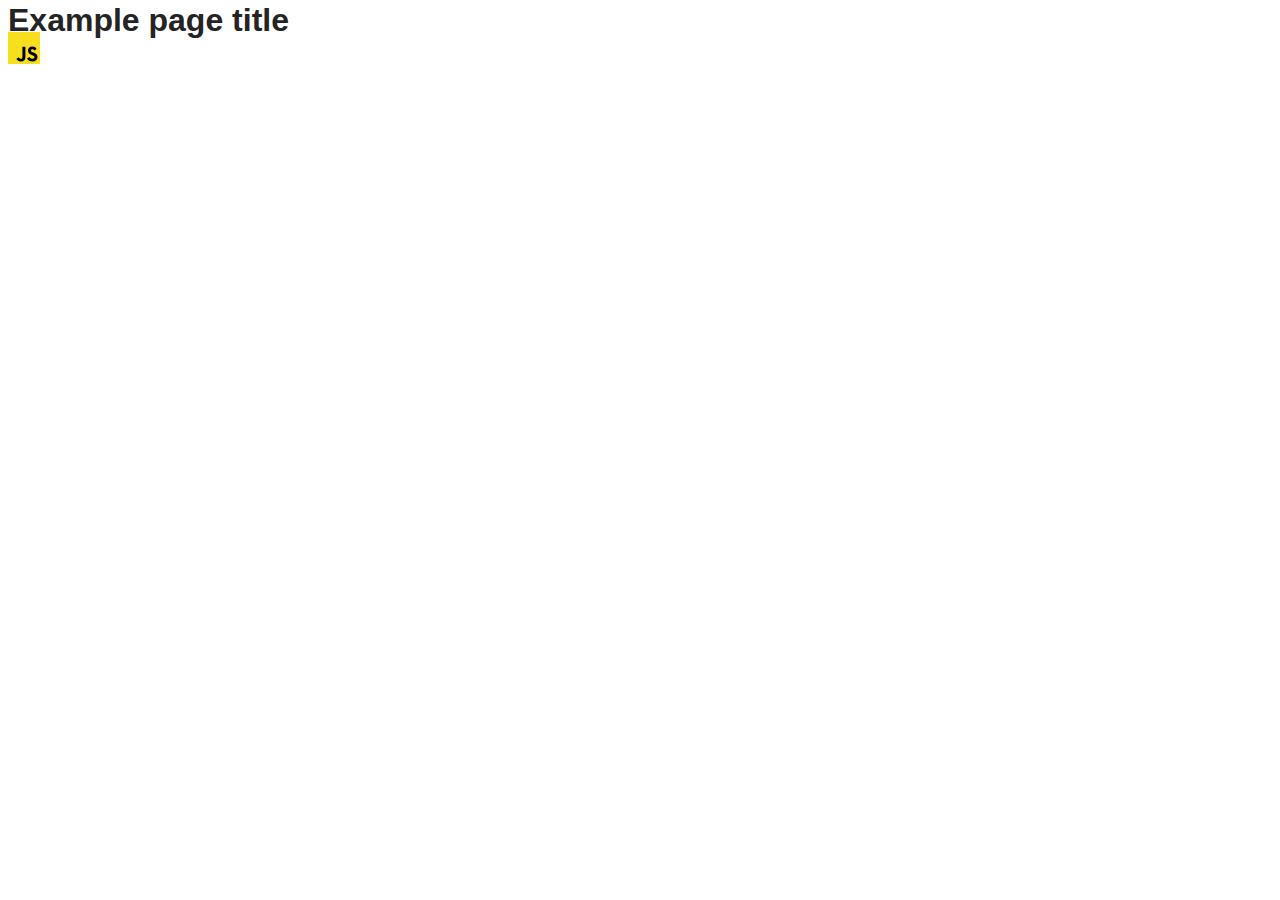
==== src/index.html @ b9e8811c "Initial commit" ====
<!DOCTYPE html>
<html lang="en">
  <head>
    <meta charset="UTF-8" />
    <link rel="icon" type="image/svg+xml" href="/favicon.svg" />
    <meta name="viewport" content="width=device-width, initial-scale=1.0" />
    <title>Vanilla App Template</title>
    <link rel="stylesheet" href="./css/styles.css" />
  </head>
  <body>
    <load ="partials/header.html" />

    <section>
      <h1>Example page title</h1>
      <!-- Path to images as from index.html file -->
      <img src="./img/javascript.svg" alt="" />
    </section>

    <!-- Loads the specified .html file -->
    <load ="partials/vite-promo.html" />

    <script type="module" src="./main.js"></script>
  </body>
</html>
---- src/css/styles.css ----
/**
  |============================
  | include css partials with
  | default @import url()
  |============================
*/
@import url('./reset.css');
@import url('./vite-promo.css');
@import url('./header.css');

:root {
  font-family: Inter, Avenir, Helvetica, Arial, sans-serif;
  font-size: 16px;
  line-height: 24px;
  font-weight: 400;

  color: #242424;
  background-color: rgba(255, 255, 255, 0.87);

  font-synthesis: none;
  text-rendering: optimizeLegibility;
  -webkit-font-smoothing: antialiased;
  -moz-osx-font-smoothing: grayscale;
  -webkit-text-size-adjust: 100%;
}
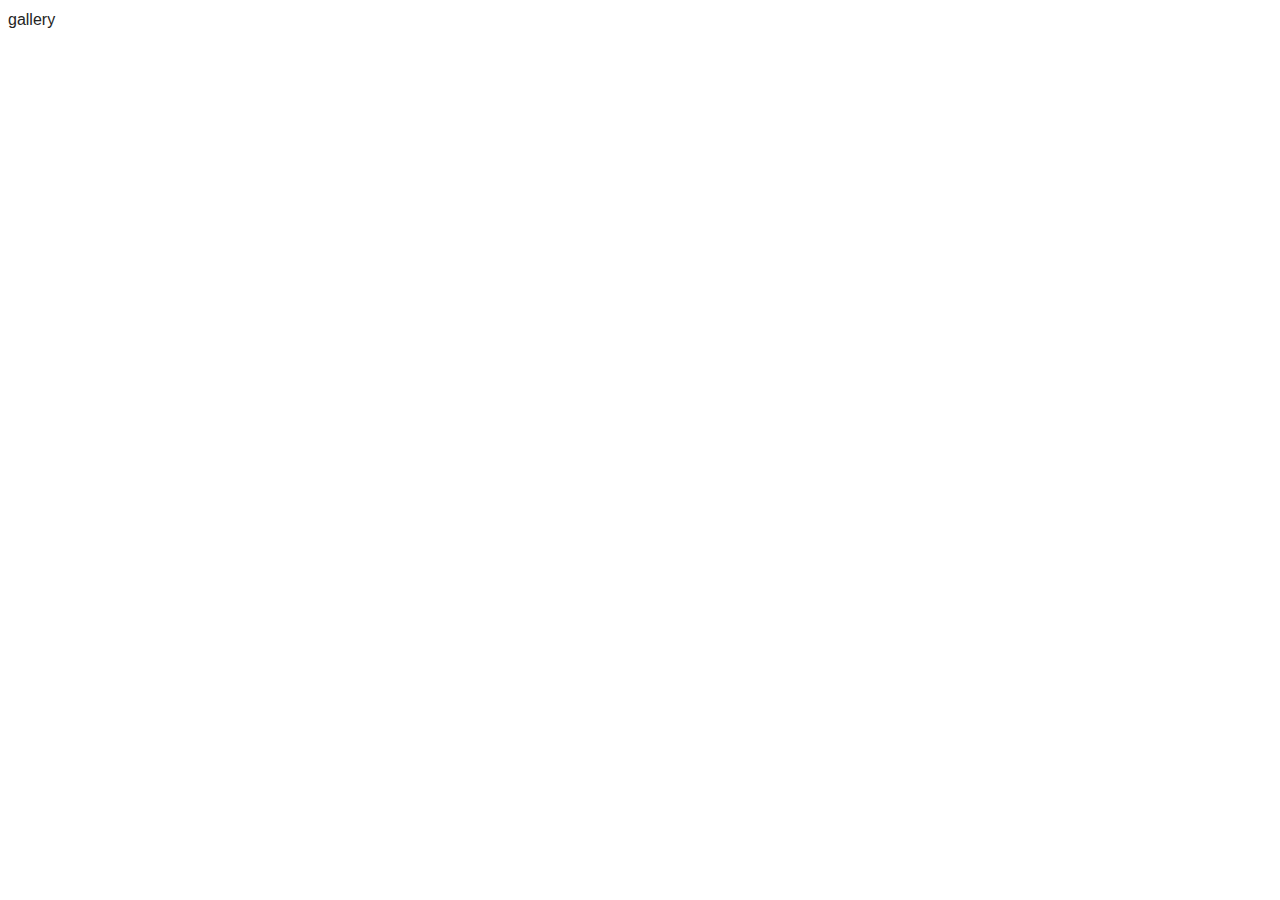
==== commit 8a8f3f41: "update gallery" ====
--- a/src/index.html
+++ b/src/index.html
@@ -2,23 +2,12 @@
 <html lang="en">
   <head>
     <meta charset="UTF-8" />
-    <link rel="icon" type="image/svg+xml" href="/favicon.svg" />
     <meta name="viewport" content="width=device-width, initial-scale=1.0" />
-    <title>Vanilla App Template</title>
     <link rel="stylesheet" href="./css/styles.css" />
+    <title>Document</title>
   </head>
   <body>
-    <load ="partials/header.html" />
-
-    <section>
-      <h1>Example page title</h1>
-      <!-- Path to images as from index.html file -->
-      <img src="./img/javascript.svg" alt="" />
-    </section>
-
-    <!-- Loads the specified .html file -->
-    <load ="partials/vite-promo.html" />
-
-    <script type="module" src="./main.js"></script>
+    <a href="./1-gallery.html">gallery</a>
+    <a href="./2-form.html"></a>
   </body>
 </html>
--- a/src/css/styles.css
+++ b/src/css/styles.css
@@ -7,6 +7,7 @@
 @import url('./reset.css');
 @import url('./vite-promo.css');
 @import url('./header.css');
+@import url('./1-gallery.css');
 
 :root {
   font-family: Inter, Avenir, Helvetica, Arial, sans-serif;
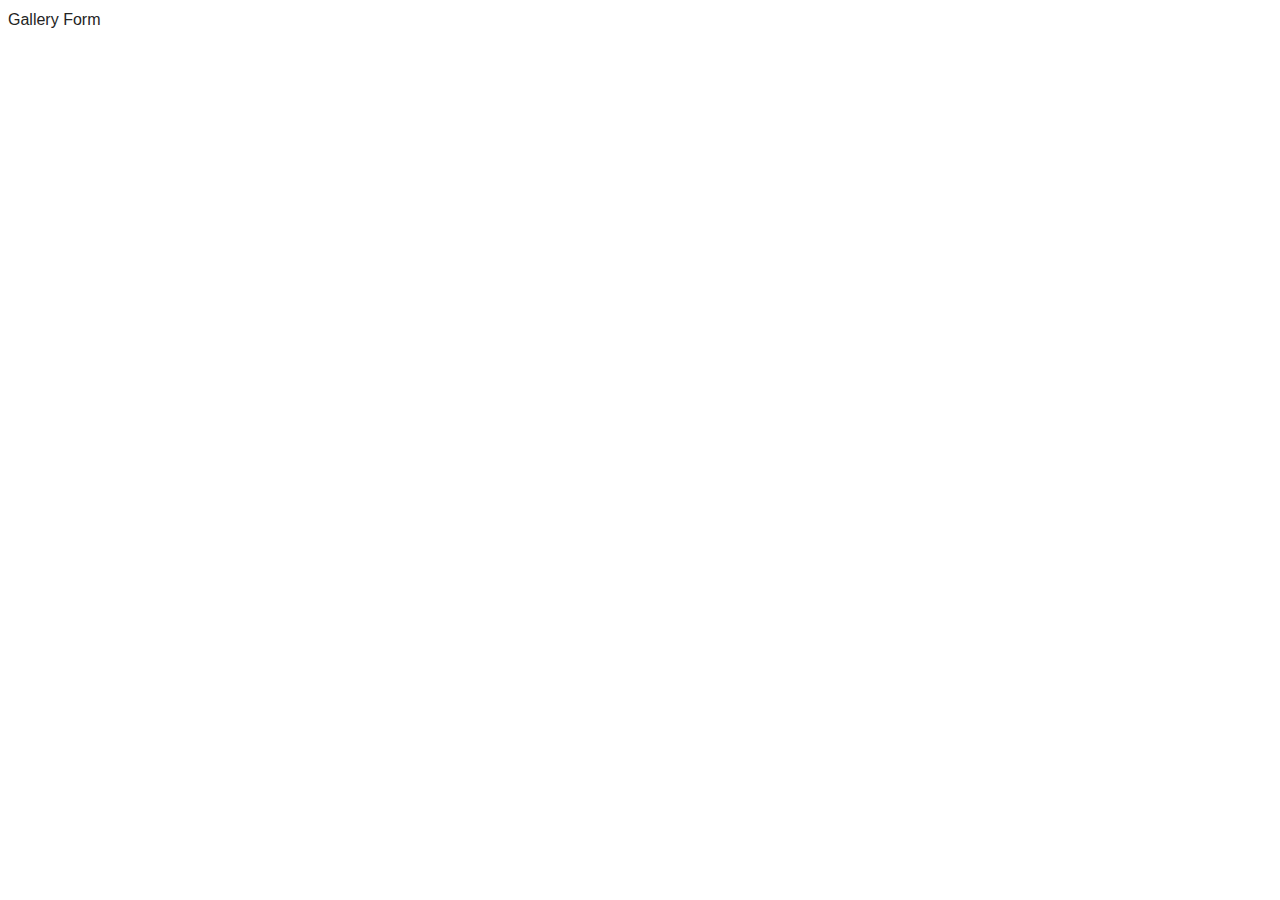
==== commit b9263c67: "update gallery" ====
--- a/src/index.html
+++ b/src/index.html
@@ -7,7 +7,7 @@
     <title>Document</title>
   </head>
   <body>
-    <a href="./1-gallery.html">gallery</a>
-    <a href="./2-form.html"></a>
+    <a href="./1-gallery.html">Gallery</a>
+    <a href="./2-form.html">Form</a>
   </body>
 </html>
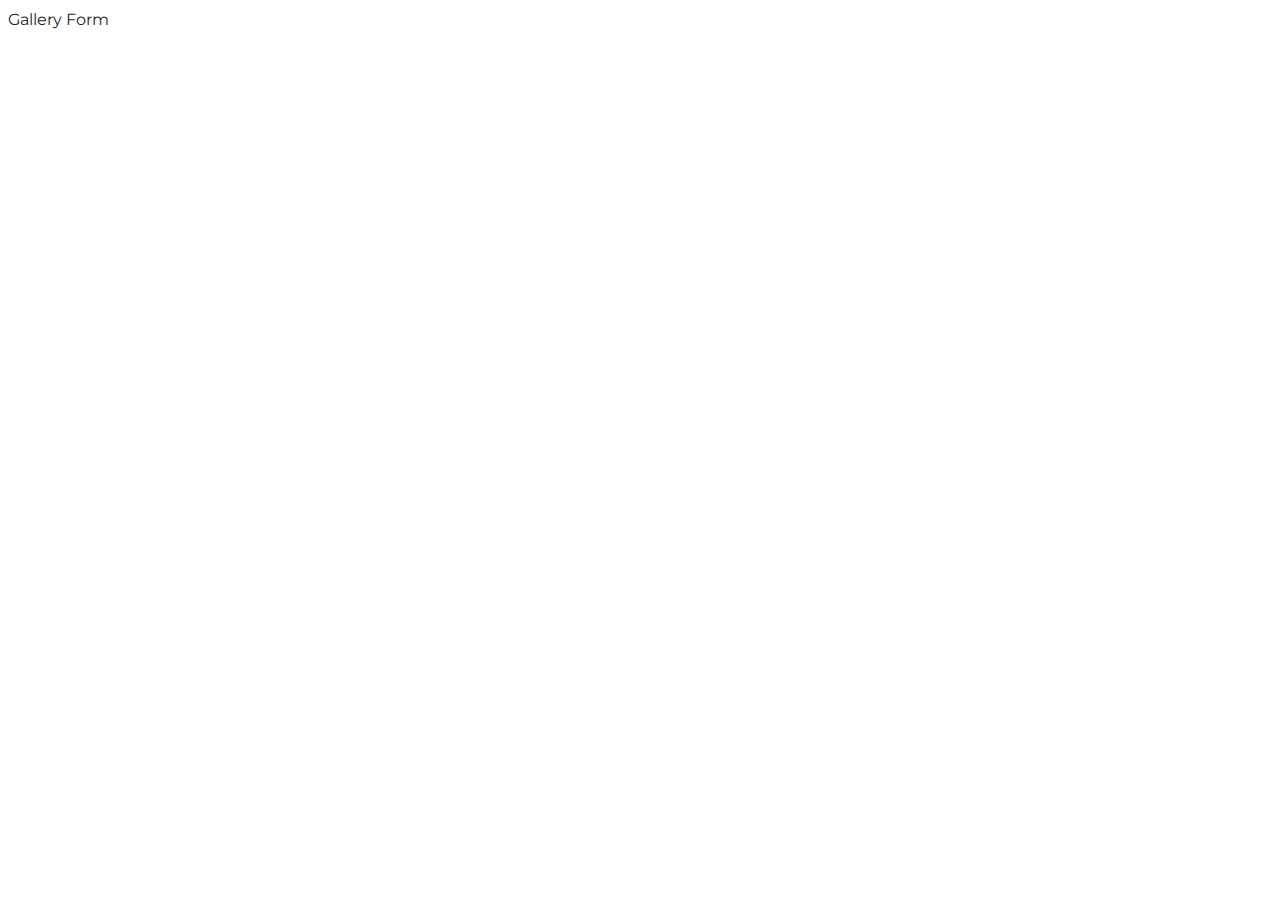
==== commit 569347e2: "update style form" ====
--- a/src/index.html
+++ b/src/index.html
@@ -3,6 +3,12 @@
   <head>
     <meta charset="UTF-8" />
     <meta name="viewport" content="width=device-width, initial-scale=1.0" />
+    <link rel="preconnect" href="https://fonts.googleapis.com" />
+    <link rel="preconnect" href="https://fonts.gstatic.com" crossorigin />
+    <link
+      href="https://fonts.googleapis.com/css2?family=Montserrat&display=swap"
+      rel="stylesheet"
+    />
     <link rel="stylesheet" href="./css/styles.css" />
     <title>Document</title>
   </head>
--- a/src/css/styles.css
+++ b/src/css/styles.css
@@ -8,9 +8,10 @@
 @import url('./vite-promo.css');
 @import url('./header.css');
 @import url('./1-gallery.css');
+@import url('./2-form.css');
 
 :root {
-  font-family: Inter, Avenir, Helvetica, Arial, sans-serif;
+  font-family: 'Montserrat', sans-serif;
   font-size: 16px;
   line-height: 24px;
   font-weight: 400;
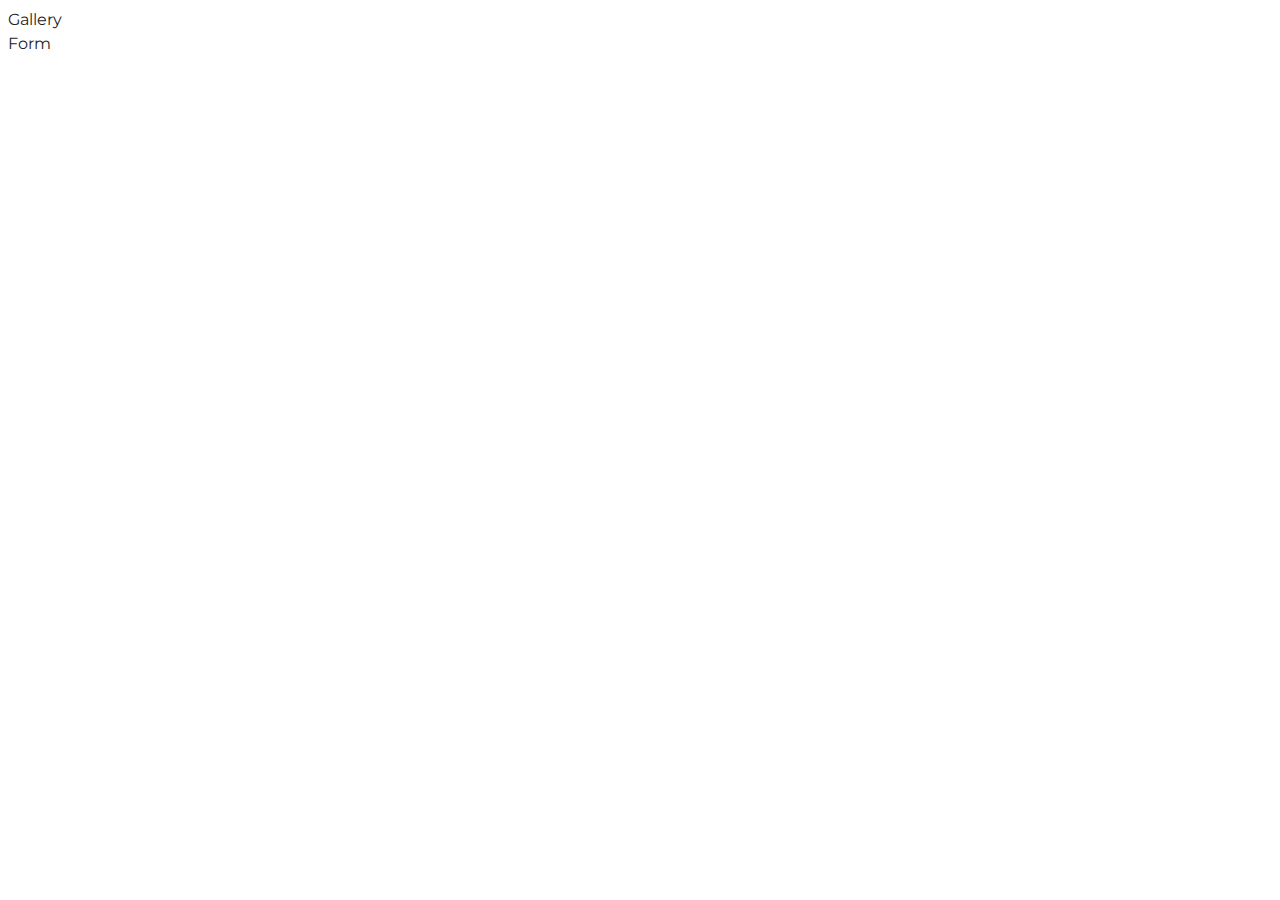
==== commit 21ceb557: "update all" ====
--- a/src/index.html
+++ b/src/index.html
@@ -13,7 +13,11 @@
     <title>Document</title>
   </head>
   <body>
-    <a href="./1-gallery.html">Gallery</a>
-    <a href="./2-form.html">Form</a>
+    <ul>
+      <li><a href="./1-gallery.html">Gallery</a></li>
+      <li>
+        <a href="./2-form.html">Form</a>
+      </li>
+    </ul>
   </body>
 </html>
